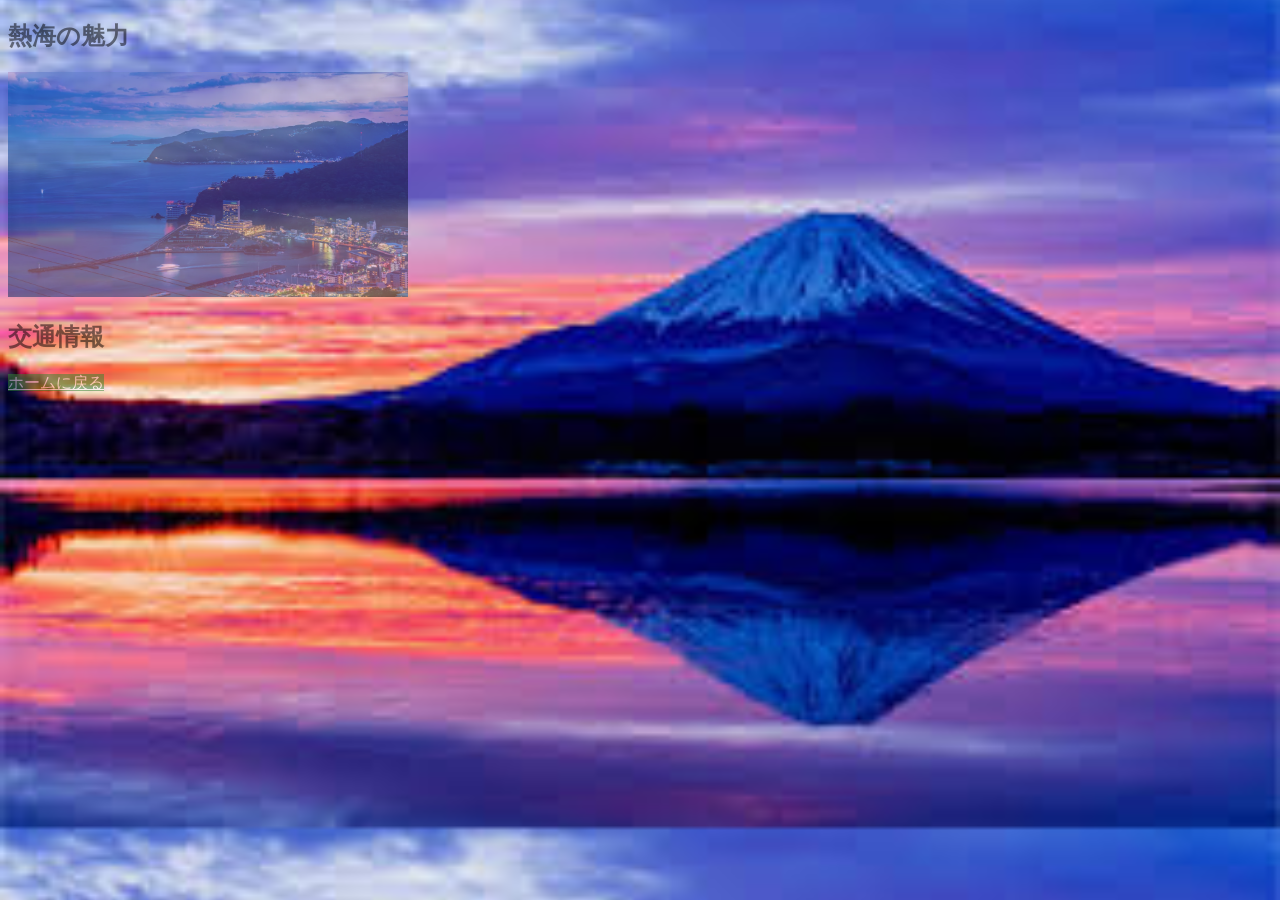
==== region1.html @ bfe02b9d "変更" ====
<!DOCTYPE html>
<html lang="ja">
    <head>
        <meta charset="UTF-8">
        <title>熱海</title>
        <link rel="stylesheet" href="css/style.css">
    </head>

    <body class="huzisan">

        <main2>
            <h2>熱海の魅力</h2>
            <P></P>
        </main2>

        <img src="images/熱海.jpg" alt="熱海画像" width="400" height: outo;>

        <main3>
            <h2>交通情報</h2>
            <p>

            </p>

        <a class="btn" href="region.html">ホームに戻る</a>
        </main3>

        

    </body>
---- css/style.css ----
body {
    font-family: sans-serif;
}

main {
    padding: 200;
}

.btn {
    font-size: 1.5;
    background-color: rgb(50, 134, 49);
    color: white;
}

.huzisan{
    background-image: url(/images/富士山.jpg);
    background-size: cover;
    background-position: center bottom;
    height: 800px;
    opacity: 0.5;
}
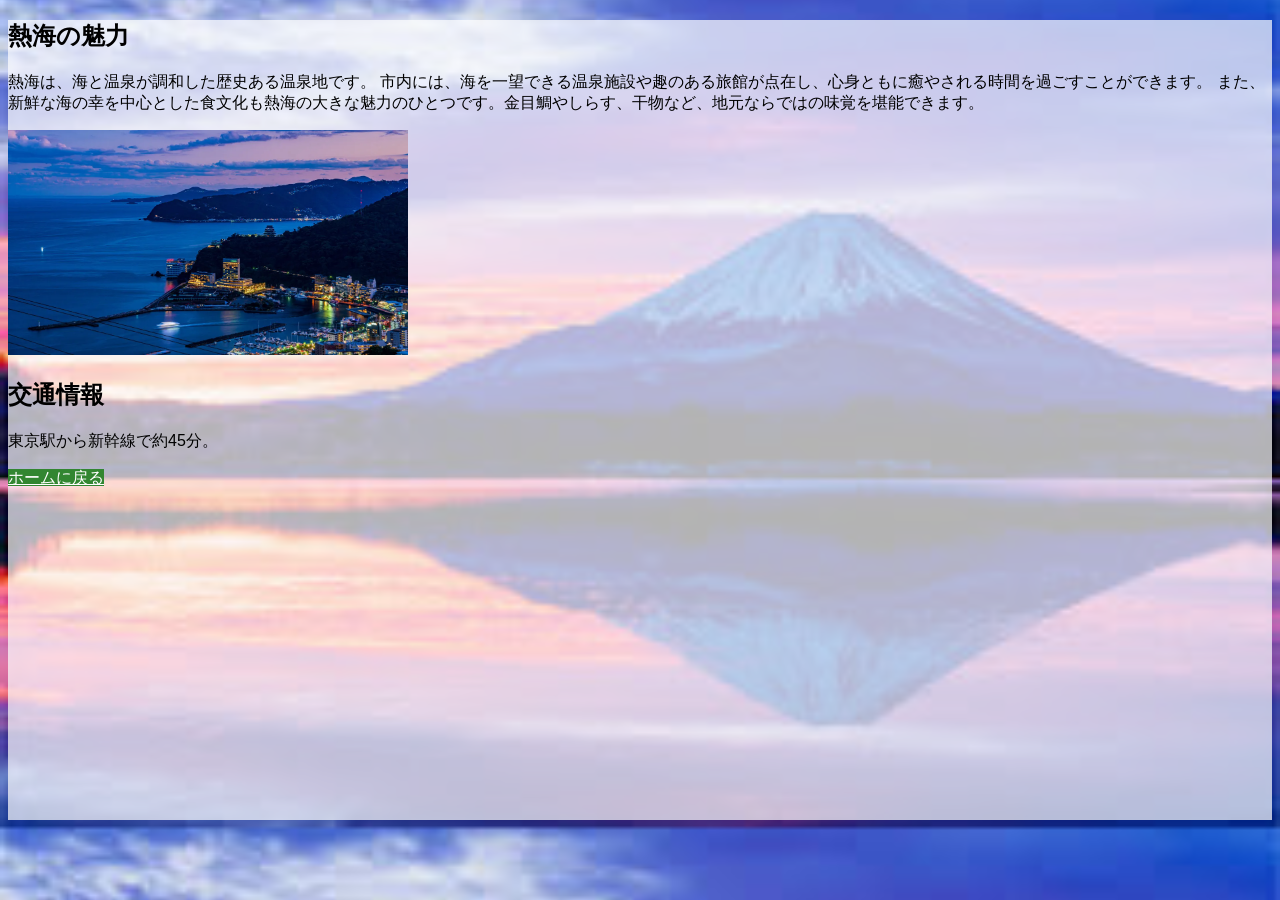
==== commit d5df50db: "完成" ====
--- a/region1.html
+++ b/region1.html
@@ -6,24 +6,25 @@
         <link rel="stylesheet" href="css/style.css">
     </head>
 
-    <body class="huzisan">
+    <body>
+    <div class="huzisan">
 
         <main2>
             <h2>熱海の魅力</h2>
-            <P></P>
+            <P> 熱海は、海と温泉が調和した歴史ある温泉地です。
+                市内には、海を一望できる温泉施設や趣のある旅館が点在し、心身ともに癒やされる時間を過ごすことができます。
+                また、新鮮な海の幸を中心とした食文化も熱海の大きな魅力のひとつです。金目鯛やしらす、干物など、地元ならではの味覚を堪能できます。
+            </P>
         </main2>
 
         <img src="images/熱海.jpg" alt="熱海画像" width="400" height: outo;>
 
         <main3>
             <h2>交通情報</h2>
-            <p>
-
-            </p>
+            <p>東京駅から新幹線で約45分。</p>
 
         <a class="btn" href="region.html">ホームに戻る</a>
         </main3>
-
-        
+    </div>
 
     </body>
--- a/css/style.css
+++ b/css/style.css
@@ -12,10 +12,14 @@
     color: white;
 }
 
-.huzisan{
-    background-image: url(/images/富士山.jpg);
+body {
+    background-image: url(../images/富士山.jpg);
     background-size: cover;
     background-position: center bottom;
+}
+
+.huzisan{
     height: 800px;
-    opacity: 0.5;
-}+    background: rgba(255,255,255,0.7);
+}
+
